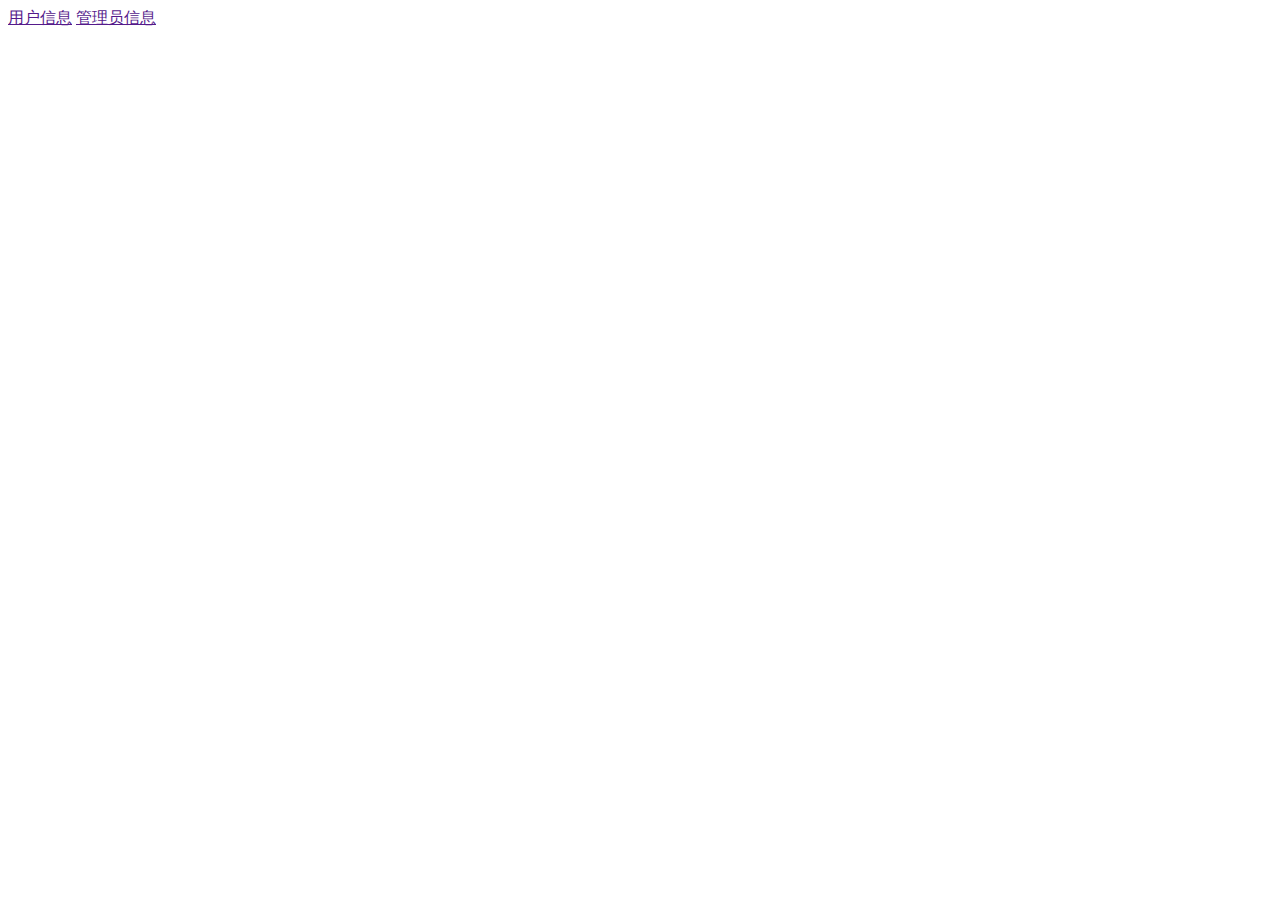
==== Blogs/Root/Root_index.html @ cecaa64d "nenggoudengluzhuce" ====
<!DOCTYPE html>
<html lang="en">
<head>
    <meta charset="UTF-8">
    <meta name="viewport" content="width=device-width, initial-scale=1.0">
    <meta http-equiv="X-UA-Compatible" content="ie=edge">
    <title>Root_index</title>
</head>
<body>
    <a href="">用户信息</a>
    <a href="">管理员信息</a>
</body>
</html>
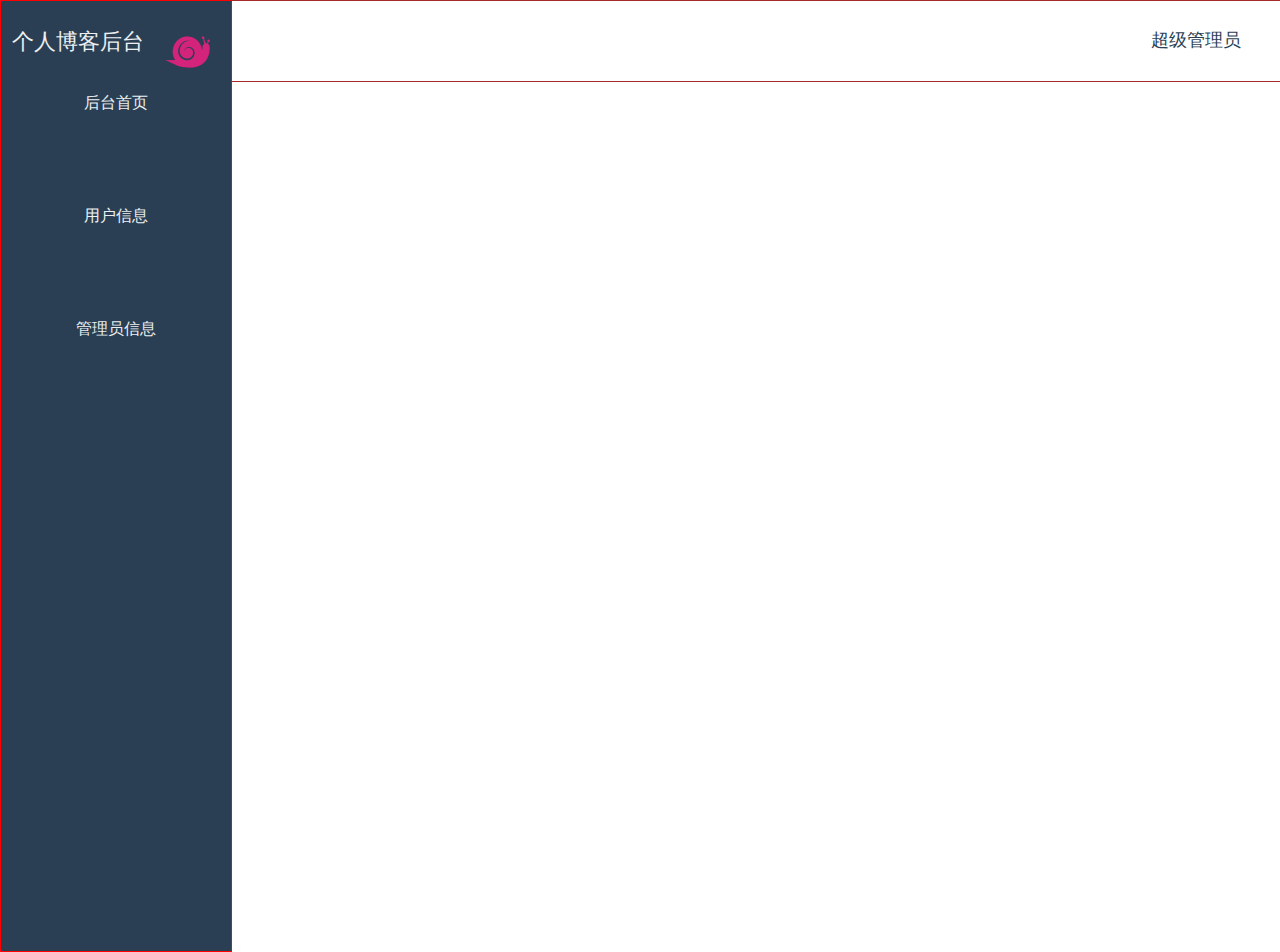
==== commit 552dabde: "houtaizuoleyonghuliebiao" ====
--- a/Blogs/Root/Root_index.html
+++ b/Blogs/Root/Root_index.html
@@ -5,9 +5,101 @@
     <meta name="viewport" content="width=device-width, initial-scale=1.0">
     <meta http-equiv="X-UA-Compatible" content="ie=edge">
     <title>Root_index</title>
-</head>
-<body>
-    <a href="">用户信息</a>
-    <a href="">管理员信息</a>
+    <style>
+    *{
+        margin: 0%;
+        padding: 0%;
+        list-style: none;
+        text-decoration: none;
+    }
+    /* 侧边栏 */
+    #aside{
+        position: absolute;
+        width: 230px;
+        height:950px;
+        background: #2A3F54;
+        border: 1px solid red;
+        top:0px;
+        z-index: 2;
+    }
+    #img1{
+        width: 100%;
+    }
+    #img1 img{
+        width: 50px;
+    }
+    #img1 ul li{ 
+        position: relative;
+        float: right; 
+        top: 26px;
+        margin: 0% 8% 0 0 ;
+    }
+    #latter{       
+        color: #ECF0F1;     
+        font-size: 22px;
+    }
+     #list ul li{
+        padding-top: 40%;
+    }
+    #list ul li a{
+        color: #ECF0F1;
+    }
+    #list ul li a:hover{
+        color: magenta;
+        border-bottom: 1px solid  #ECF0F1;
+    }
+    /* 标题头 */
+    #head{
+        position: relative;
+        width:100%;
+        height: 80px;
+        border:1px solid brown;
+        z-index: 1;
+    }
+    #span1{
+        float:right;
+        padding:27px 40px 0px 0px;
+        font-size: 18px;
+        color: #2A3F54;
+    }
+    /* 设置iframe*/
+   
+    iframe{
+        position: relative;
+        float:right;
+        width: 87.6%;
+        height: 868px;
+        /* background: rebeccapurple; */
+        z-index: 2;
+    }
+
+    /* 设置主页 */
+
+    </style>
+</head> 
+<body> 
+    <!-- 标题头 -->
+    <header id="head">
+        <span id="span1">超级管理员</span>
+    </header>
+    <!-- 侧边栏 -->
+    <aside id="aside">
+        <div id="img1">
+            <ul>
+                <li><img src="img/蜗牛1.png" id="imgs"></li>
+                <li><span id="latter">个人博客后台</span></li>
+            </ul>
+        </div>
+        <div id="list" align="center">
+            <ul>
+                <li><a href="http://127.0.0.1:3000/Root_index001.html" target="iframe_a">后台首页</a></li>
+                <li><a href="http://127.0.0.1:3000/user_inf.html" target="iframe_a">用户信息</a></li>
+                <li><a href="#">管理员信息</a></li>
+            </ul>
+        </div>
+    </aside>
+    <div id="body1">
+            <iframe src="http://127.0.0.1:3000/Root_index001.html" frameborder="0" scrolling="no" name="iframe_a">
+    </div>
 </body>
 </html>